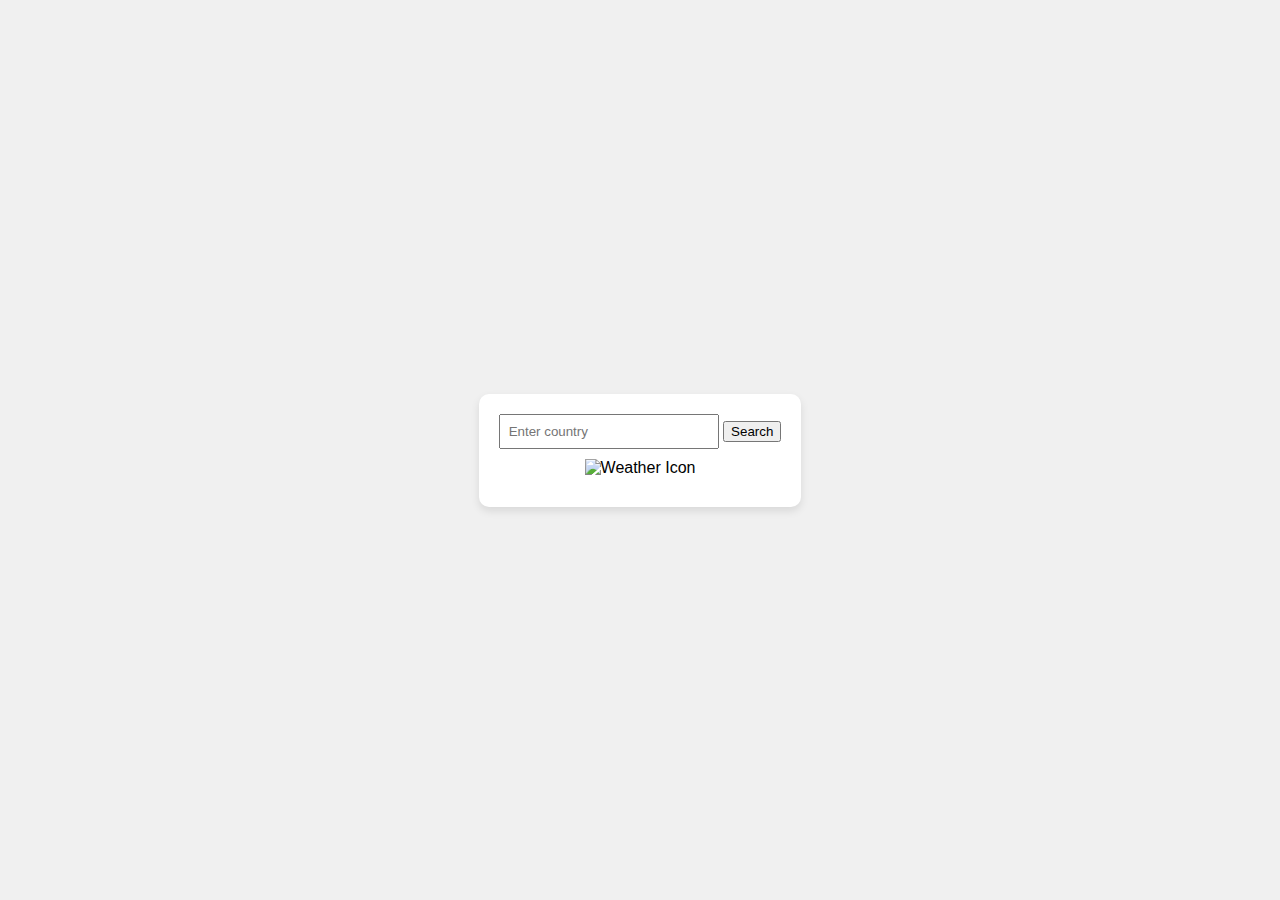
==== exam.html @ df2c2b25 "1st comit" ====
<!DOCTYPE html>
<html lang="en">
  <head>
    <meta charset="UTF-8" />
    <meta name="viewport" content="width=device-width, initial-scale=1.0" />
    <title>Weather App</title>
    <style>
      body {
        font-family: Arial, sans-serif;
        background-color: #f0f0f0;
        margin: 0;
        display: flex;
        justify-content: center;
        align-items: center;
        height: 100vh;
      }

      #weather-container {
        text-align: center;
        padding: 20px;
        border-radius: 10px;
        background-color: #fff;
        box-shadow: 0 4px 8px rgba(0, 0, 0, 0.1);
      }

      #search-input {
        padding: 8px;
        margin-bottom: 10px;
        width: 200px;
      }

      #weather-icon {
        width: 100px;
        height: 100px;
      }

      #weather-description {
        margin-top: 10px;
        font-weight: bold;
      }
    </style>
  </head>
  <body>
    <div id="weather-container">
      <input type="text" id="search-input" placeholder="Enter country" />
      <button onclick="searchWeather()">Search</button>
      <div id="weather-info">
        <img id="weather-icon" src="" alt="Weather Icon" />
        <div id="weather-description"></div>
        <div id="temperature"></div>
      </div>
    </div>

    <script>
      const apiKey = "YOUR_OPENWEATHERMAP_API_KEY";

      function searchWeather() {
        const searchInput = document.getElementById("search-input").value;
        const apiUrl = `https://api.openweathermap.org/data/2.5/weather?q=${searchInput}&appid=${apiKey}`;

        fetch(apiUrl)
          .then((response) => response.json())
          .then((data) => {
            const weatherIcon = document.getElementById("weather-icon");
            const weatherDescription = document.getElementById(
              "weather-description"
            );
            const temperature = document.getElementById("temperature");

            // Update weather information
            weatherIcon.src = `http://openweathermap.org/img/w/${data.weather[0].icon}.png`;
            weatherDescription.textContent = data.weather[0].description;
            temperature.textContent = `${(data.main.temp - 273.15).toFixed(
              2
            )}°C`;
          })
          .catch((error) =>
            console.error("Error fetching weather data:", error)
          );
      }
    </script>
  </body>
</html>
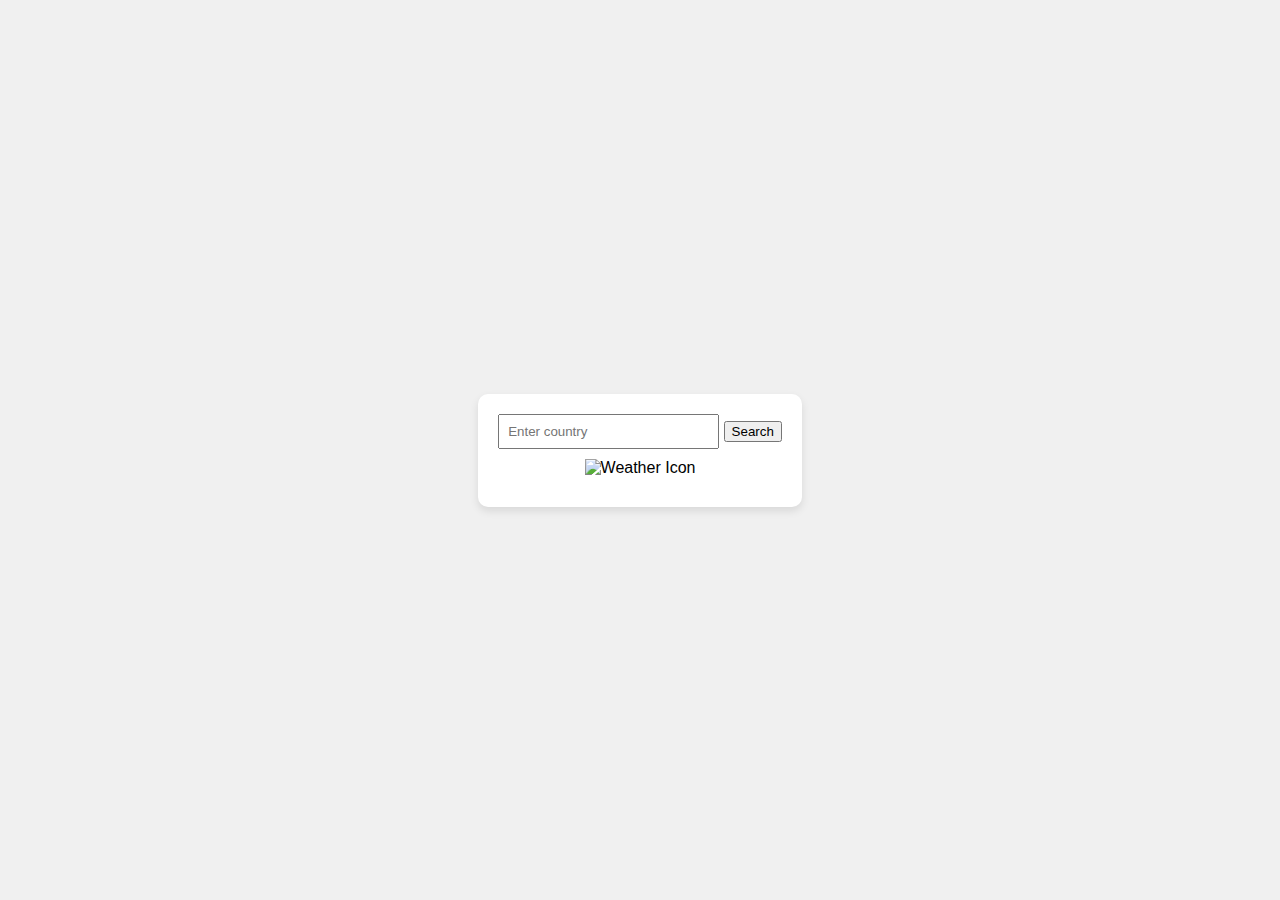
==== commit ddcbac8d: "2nd commit" ====
--- a/exam.html
+++ b/exam.html
@@ -26,7 +26,7 @@
       #search-input {
         padding: 8px;
         margin-bottom: 10px;
-        width: 200px;
+        width: 201px;
       }
 
       #weather-icon {
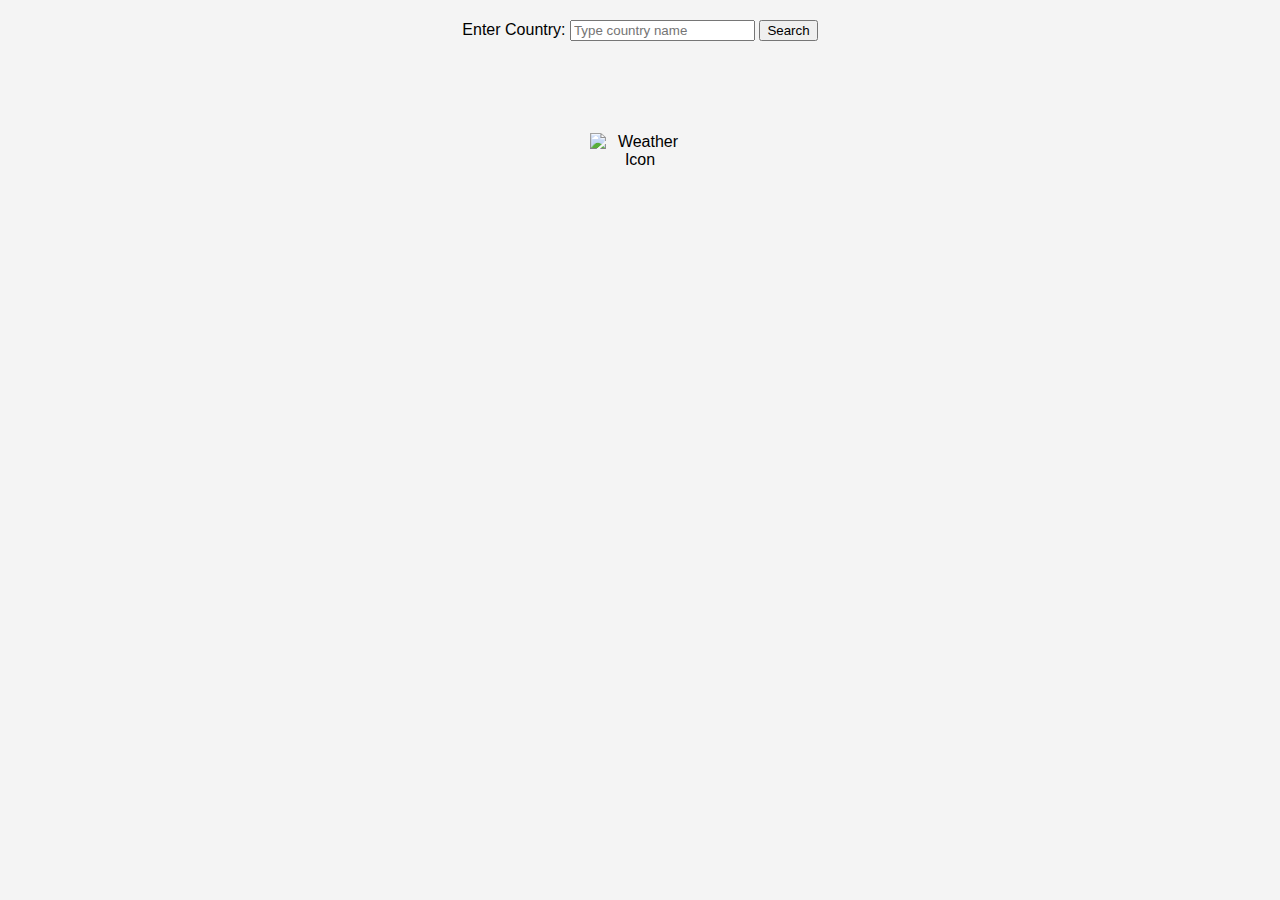
==== commit 2dfb695d: "2nd commit" ====
--- a/exam.html
+++ b/exam.html
@@ -6,77 +6,64 @@
     <title>Weather App</title>
     <style>
       body {
-        font-family: Arial, sans-serif;
-        background-color: #f0f0f0;
+        font-family: "Arial", sans-serif;
+        background-color: #f4f4f4;
+        text-align: center;
         margin: 0;
-        display: flex;
-        justify-content: center;
-        align-items: center;
-        height: 100vh;
+        padding: 0;
+      }
+
+      #search-container {
+        margin: 20px;
       }
 
       #weather-container {
-        text-align: center;
-        padding: 20px;
-        border-radius: 10px;
-        background-color: #fff;
-        box-shadow: 0 4px 8px rgba(0, 0, 0, 0.1);
-      }
-
-      #search-input {
-        padding: 8px;
-        margin-bottom: 10px;
-        width: 201px;
+        display: flex;
+        flex-direction: column;
+        align-items: center;
+        margin: 20px;
       }
 
       #weather-icon {
         width: 100px;
         height: 100px;
       }
-
-      #weather-description {
-        margin-top: 10px;
-        font-weight: bold;
-      }
     </style>
   </head>
   <body>
+    <div id="search-container">
+      <label for="country-input">Enter Country:</label>
+      <input type="text" id="country-input" placeholder="Type country name" />
+      <button onclick="searchWeather()">Search</button>
+    </div>
+
     <div id="weather-container">
-      <input type="text" id="search-input" placeholder="Enter country" />
-      <button onclick="searchWeather()">Search</button>
-      <div id="weather-info">
-        <img id="weather-icon" src="" alt="Weather Icon" />
-        <div id="weather-description"></div>
-        <div id="temperature"></div>
-      </div>
+      <h2 id="country-name"></h2>
+      <p id="temperature"></p>
+      <img id="weather-icon" src="" alt="Weather Icon" />
+      <p id="weather-description"></p>
     </div>
 
     <script>
-      const apiKey = "YOUR_OPENWEATHERMAP_API_KEY";
+      function searchWeather() {
+          const apiKey = "776780843df857bd08a4412c21de2b38"apiUrl
+          const countryInput = document.getElementById('country-input').value;
+          const apiUrl = `https://api.openweathermap.org/data/2.5/weather?q=${countryInput}&appid=${apiKey}`;
 
-      function searchWeather() {
-        const searchInput = document.getElementById("search-input").value;
-        const apiUrl = `https://api.openweathermap.org/data/2.5/weather?q=${searchInput}&appid=${apiKey}`;
+          fetch(apiUrl)
+              .then(response => response.json())
+              .then(data => {
+                  const countryName = data.name;
+                  const temperature = Math.round(data.main.temp - 273.15); // Convert temperature to Celsius
+                  const weatherDescription = data.weather[0].description;
+                  const weatherIcon = data.weather[0].icon;
 
-        fetch(apiUrl)
-          .then((response) => response.json())
-          .then((data) => {
-            const weatherIcon = document.getElementById("weather-icon");
-            const weatherDescription = document.getElementById(
-              "weather-description"
-            );
-            const temperature = document.getElementById("temperature");
-
-            // Update weather information
-            weatherIcon.src = `http://openweathermap.org/img/w/${data.weather[0].icon}.png`;
-            weatherDescription.textContent = data.weather[0].description;
-            temperature.textContent = `${(data.main.temp - 273.15).toFixed(
-              2
-            )}°C`;
-          })
-          .catch((error) =>
-            console.error("Error fetching weather data:", error)
-          );
+                  document.getElementById('country-name').textContent = countryName;
+                  document.getElementById('temperature').textContent = `${temperature}°C`;
+                  document.getElementById('weather-description').textContent = weatherDescription;
+                  document.getElementById('weather-icon').src = `https://openweathermap.org/img/wn/${weatherIcon}.png`;
+              })
+              .catch(error => console.error('Error fetching weather data:', error));
       }
     </script>
   </body>
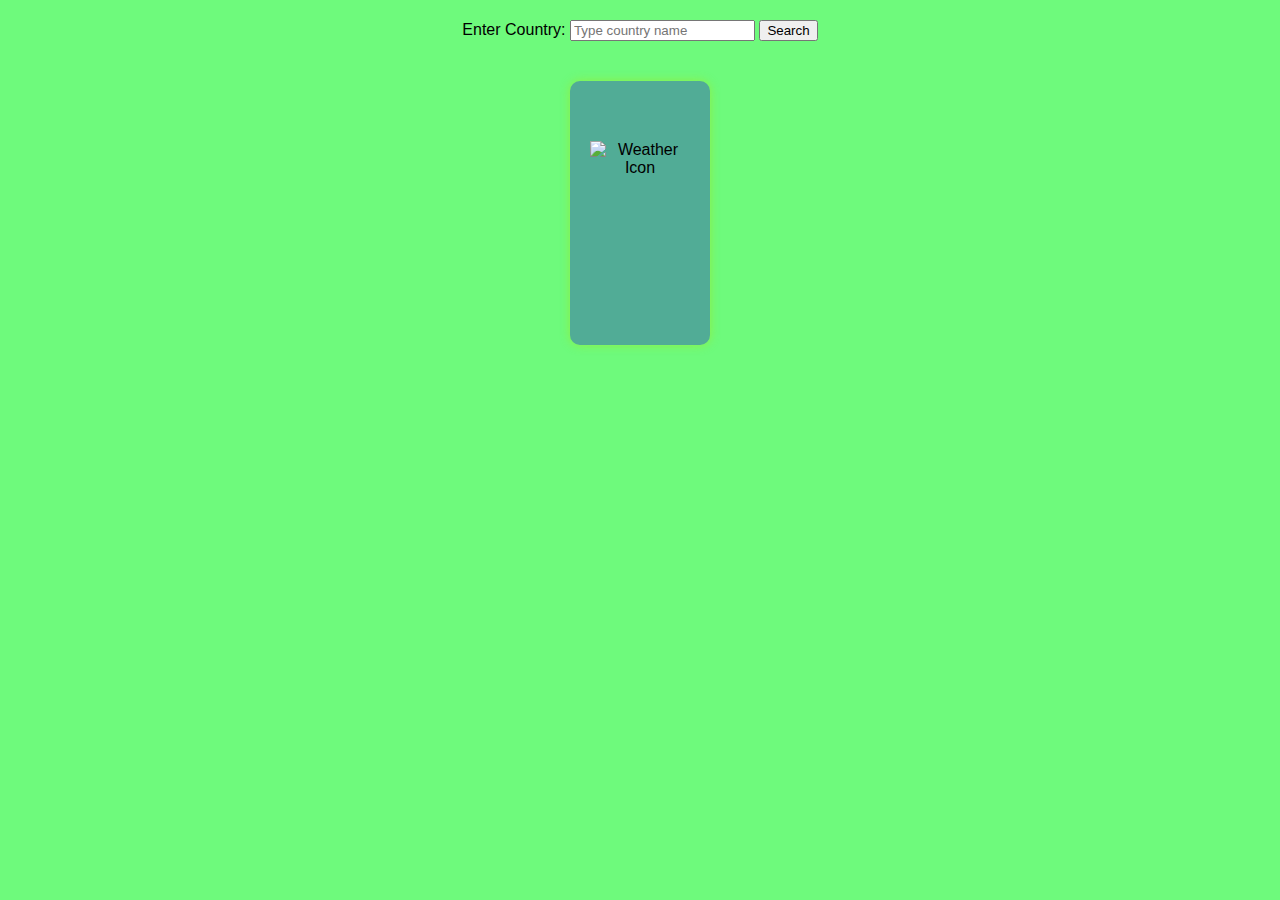
==== commit 14c229c6: "3rd" ====
--- a/exam.html
+++ b/exam.html
@@ -3,14 +3,17 @@
   <head>
     <meta charset="UTF-8" />
     <meta name="viewport" content="width=device-width, initial-scale=1.0" />
-    <title>Weather App</title>
+    <title>Weather Map</title>
     <style>
       body {
         font-family: "Arial", sans-serif;
-        background-color: #f4f4f4;
+        background-color: #24f739a9;
         text-align: center;
         margin: 0;
         padding: 0;
+        display: flex;
+        flex-direction: column;
+        align-items: center;
       }
 
       #search-container {
@@ -22,11 +25,46 @@
         flex-direction: column;
         align-items: center;
         margin: 20px;
+        background-color: #1c1cc65a;
+        padding: 20px;
+        border-radius: 10px;
+        box-shadow: 0 0 10px rgba(152, 237, 48, 0.756);
       }
 
       #weather-icon {
         width: 100px;
         height: 100px;
+        margin-bottom: 10px;
+      }
+
+      #temperature {
+        font-size: 24px;
+        font-weight: bold;
+      }
+
+      #weather-description {
+        margin-top: 10px;
+      }
+
+      .weather-image {
+        width: 100px;
+        height: 100px;
+      }
+
+      .rain {
+        content: url("rain.png"); /* Replace with your rain image */
+      }
+
+      .cloud {
+        content: url("cloud.png"); /* Replace with your cloud image */
+      }
+
+      .sunny {
+        content: url("sunny.png"); /* Replace with your sunny image */
+      }
+
+      .storm {
+        content: url("storm.png"); /* Replace with your storm image */
       }
     </style>
   </head>
@@ -39,31 +77,52 @@
 
     <div id="weather-container">
       <h2 id="country-name"></h2>
+      <img id="weather-icon" src="" alt="Weather Icon" />
       <p id="temperature"></p>
-      <img id="weather-icon" src="" alt="Weather Icon" />
       <p id="weather-description"></p>
     </div>
 
     <script>
       function searchWeather() {
-          const apiKey = "776780843df857bd08a4412c21de2b38"apiUrl
-          const countryInput = document.getElementById('country-input').value;
-          const apiUrl = `https://api.openweathermap.org/data/2.5/weather?q=${countryInput}&appid=${apiKey}`;
+        const apiKey = "776780843df857bd08a4412c21de2b38"; // Replace with your OpenWeatherMap API key
+        const countryInput = document.getElementById("country-input").value;
+        const apiUrl = `https://api.openweathermap.org/data/2.5/weather?q=${countryInput}&appid=${apiKey}`;
 
-          fetch(apiUrl)
-              .then(response => response.json())
-              .then(data => {
-                  const countryName = data.name;
-                  const temperature = Math.round(data.main.temp - 273.15); // Convert temperature to Celsius
-                  const weatherDescription = data.weather[0].description;
-                  const weatherIcon = data.weather[0].icon;
+        fetch(apiUrl)
+          .then((response) => response.json())
+          .then((data) => {
+            const countryName = data.name;
+            const temperature = Math.round(data.main.temp - 273.15); // Convert temperature to Celsius
+            const weatherDescription = data.weather[0].description;
+            const weatherIcon = data.weather[0].icon;
 
-                  document.getElementById('country-name').textContent = countryName;
-                  document.getElementById('temperature').textContent = `${temperature}°C`;
-                  document.getElementById('weather-description').textContent = weatherDescription;
-                  document.getElementById('weather-icon').src = `https://openweathermap.org/img/wn/${weatherIcon}.png`;
-              })
-              .catch(error => console.error('Error fetching weather data:', error));
+            document.getElementById("country-name").textContent = countryName;
+            document.getElementById(
+              "temperature"
+            ).textContent = `${temperature}°C`;
+            document.getElementById("weather-description").textContent =
+              weatherDescription;
+            document.getElementById(
+              "weather-icon"
+            ).src = `https://openweathermap.org/img/wn/${weatherIcon}.png`;
+
+            // Update weather image based on weather description
+            const weatherImage = document.querySelector(".weather-image");
+            weatherImage.className = "weather-image";
+
+            if (weatherDescription.includes("rain")) {
+              weatherImage.classList.add("rain");
+            } else if (weatherDescription.includes("cloud")) {
+              weatherImage.classList.add("cloud");
+            } else if (weatherDescription.includes("clear")) {
+              weatherImage.classList.add("sunny");
+            } else if (weatherDescription.includes("storm")) {
+              weatherImage.classList.add("storm");
+            }
+          })
+          .catch((error) =>
+            console.error("Error fetching weather data:", error)
+          );
       }
     </script>
   </body>
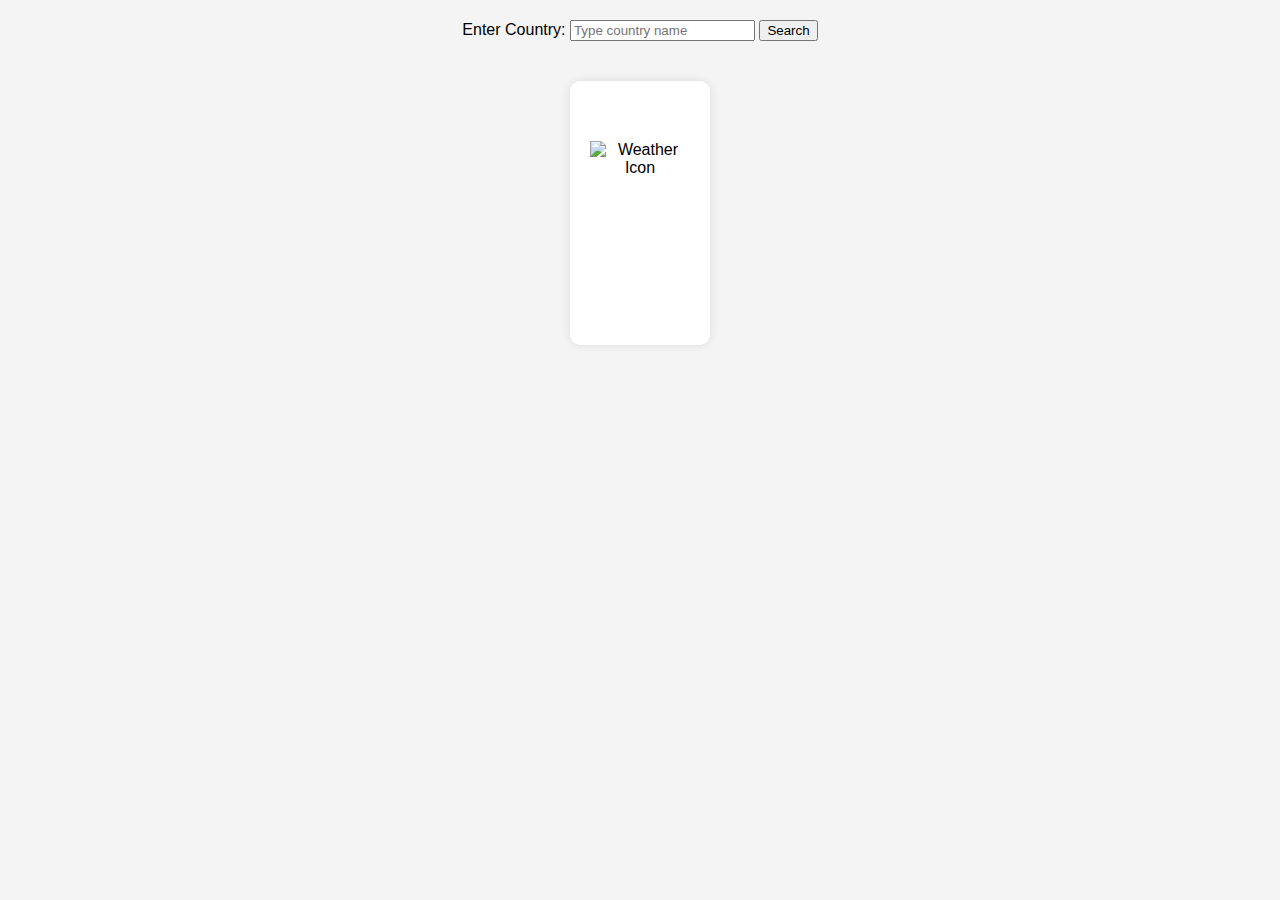
==== commit 0c8d61e7: "4th commit" ====
--- a/exam.html
+++ b/exam.html
@@ -3,70 +3,8 @@
   <head>
     <meta charset="UTF-8" />
     <meta name="viewport" content="width=device-width, initial-scale=1.0" />
+    <link rel="stylesheet" href="styles.css" />
     <title>Weather Map</title>
-    <style>
-      body {
-        font-family: "Arial", sans-serif;
-        background-color: #24f739a9;
-        text-align: center;
-        margin: 0;
-        padding: 0;
-        display: flex;
-        flex-direction: column;
-        align-items: center;
-      }
-
-      #search-container {
-        margin: 20px;
-      }
-
-      #weather-container {
-        display: flex;
-        flex-direction: column;
-        align-items: center;
-        margin: 20px;
-        background-color: #1c1cc65a;
-        padding: 20px;
-        border-radius: 10px;
-        box-shadow: 0 0 10px rgba(152, 237, 48, 0.756);
-      }
-
-      #weather-icon {
-        width: 100px;
-        height: 100px;
-        margin-bottom: 10px;
-      }
-
-      #temperature {
-        font-size: 24px;
-        font-weight: bold;
-      }
-
-      #weather-description {
-        margin-top: 10px;
-      }
-
-      .weather-image {
-        width: 100px;
-        height: 100px;
-      }
-
-      .rain {
-        content: url("rain.png"); /* Replace with your rain image */
-      }
-
-      .cloud {
-        content: url("cloud.png"); /* Replace with your cloud image */
-      }
-
-      .sunny {
-        content: url("sunny.png"); /* Replace with your sunny image */
-      }
-
-      .storm {
-        content: url("storm.png"); /* Replace with your storm image */
-      }
-    </style>
   </head>
   <body>
     <div id="search-container">
@@ -77,53 +15,11 @@
 
     <div id="weather-container">
       <h2 id="country-name"></h2>
-      <img id="weather-icon" src="" alt="Weather Icon" />
+      <img id="weather-icon" class="weather-image" alt="Weather Icon" />
       <p id="temperature"></p>
       <p id="weather-description"></p>
     </div>
 
-    <script>
-      function searchWeather() {
-        const apiKey = "776780843df857bd08a4412c21de2b38"; // Replace with your OpenWeatherMap API key
-        const countryInput = document.getElementById("country-input").value;
-        const apiUrl = `https://api.openweathermap.org/data/2.5/weather?q=${countryInput}&appid=${apiKey}`;
-
-        fetch(apiUrl)
-          .then((response) => response.json())
-          .then((data) => {
-            const countryName = data.name;
-            const temperature = Math.round(data.main.temp - 273.15); // Convert temperature to Celsius
-            const weatherDescription = data.weather[0].description;
-            const weatherIcon = data.weather[0].icon;
-
-            document.getElementById("country-name").textContent = countryName;
-            document.getElementById(
-              "temperature"
-            ).textContent = `${temperature}°C`;
-            document.getElementById("weather-description").textContent =
-              weatherDescription;
-            document.getElementById(
-              "weather-icon"
-            ).src = `https://openweathermap.org/img/wn/${weatherIcon}.png`;
-
-            // Update weather image based on weather description
-            const weatherImage = document.querySelector(".weather-image");
-            weatherImage.className = "weather-image";
-
-            if (weatherDescription.includes("rain")) {
-              weatherImage.classList.add("rain");
-            } else if (weatherDescription.includes("cloud")) {
-              weatherImage.classList.add("cloud");
-            } else if (weatherDescription.includes("clear")) {
-              weatherImage.classList.add("sunny");
-            } else if (weatherDescription.includes("storm")) {
-              weatherImage.classList.add("storm");
-            }
-          })
-          .catch((error) =>
-            console.error("Error fetching weather data:", error)
-          );
-      }
-    </script>
+    <script src="script.js"></script>
   </body>
 </html>
--- a/styles.css
+++ b/styles.css
@@ -0,0 +1,61 @@
+body {
+  font-family: "Arial", sans-serif;
+  background-color: #f4f4f4;
+  text-align: center;
+  margin: 0;
+  padding: 0;
+  display: flex;
+  flex-direction: column;
+  align-items: center;
+}
+
+#search-container {
+  margin: 20px;
+}
+
+#weather-container {
+  display: flex;
+  flex-direction: column;
+  align-items: center;
+  margin: 20px;
+  background-color: #ffffff;
+  padding: 20px;
+  border-radius: 10px;
+  box-shadow: 0 0 10px rgba(0, 0, 0, 0.1);
+}
+
+#weather-icon {
+  width: 100px;
+  height: 100px;
+  margin-bottom: 10px;
+}
+
+#temperature {
+  font-size: 24px;
+  font-weight: bold;
+}
+
+#weather-description {
+  margin-top: 10px;
+}
+
+.weather-image {
+  width: 100px;
+  height: 100px;
+}
+
+.rain {
+  content: url("rain.png"); /* Replace with your rain image */
+}
+
+.cloud {
+  content: url("cloud.png"); /* Replace with your cloud image */
+}
+
+.sunny {
+  content: url("sunny.png"); /* Replace with your sunny image */
+}
+
+.storm {
+  content: url("storm.png"); /* Replace with your storm image */
+}
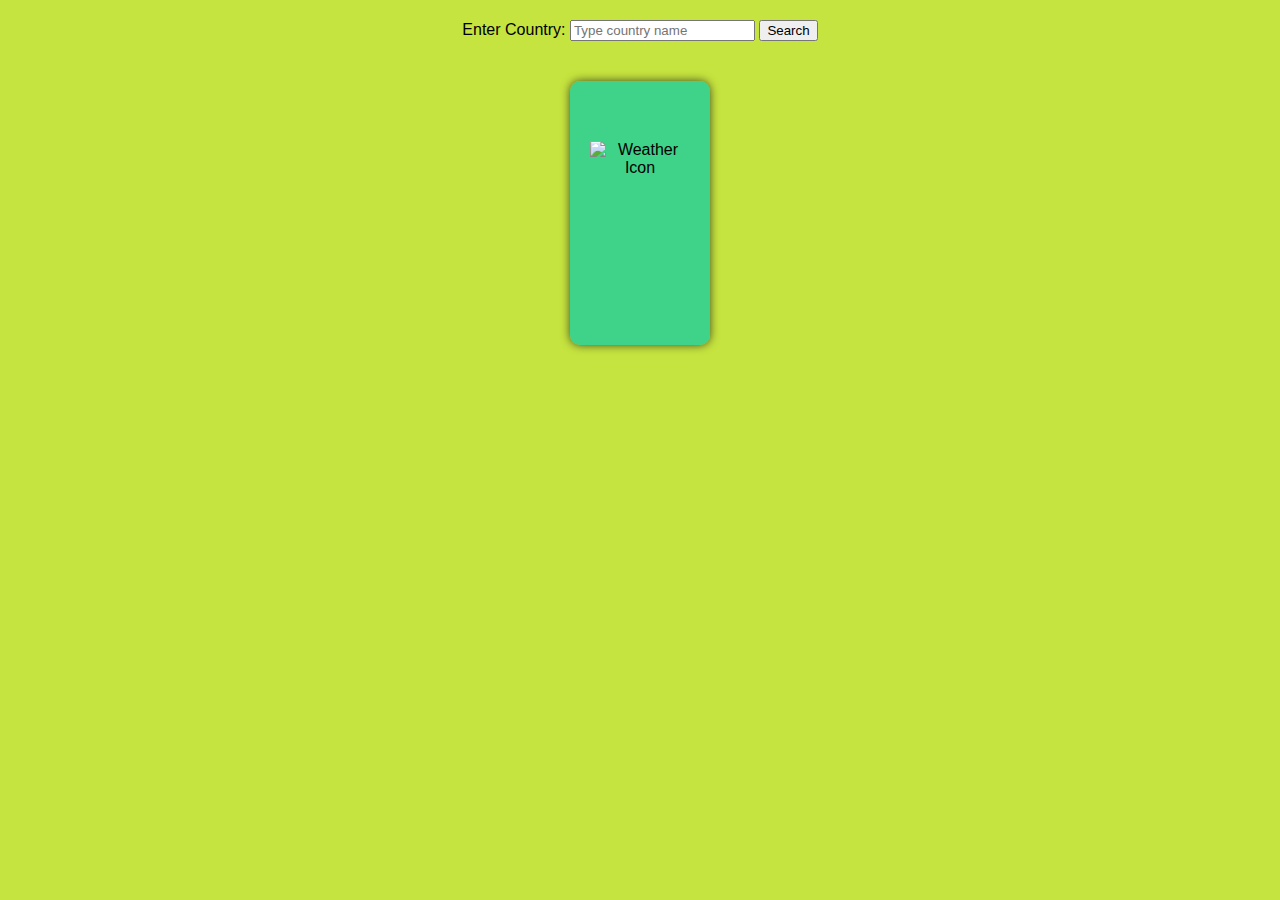
==== commit ad817492: "coomit" ====
--- a/exam.html
+++ b/exam.html
@@ -3,8 +3,70 @@
   <head>
     <meta charset="UTF-8" />
     <meta name="viewport" content="width=device-width, initial-scale=1.0" />
-    <link rel="stylesheet" href="styles.css" />
     <title>Weather Map</title>
+    <style>
+      body {
+        font-family: "Arial", sans-serif;
+        background-color: #b9de14d0;
+        text-align: center;
+        margin: 0;
+        padding: 0;
+        display: flex;
+        flex-direction: column;
+        align-items: center;
+      }
+
+      #search-container {
+        margin: 20px;
+      }
+
+      #weather-container {
+        display: flex;
+        flex-direction: column;
+        align-items: center;
+        margin: 20px;
+        background-color: #05cbaab3;
+        padding: 20px;
+        border-radius: 10px;
+        box-shadow: 0 0 10px #000412b0;
+      }
+
+      #weather-icon {
+        width: 100px;
+        height: 100px;
+        margin-bottom: 10px;
+      }
+
+      #temperature {
+        font-size: 24px;
+        font-weight: bold;
+      }
+
+      #weather-description {
+        margin-top: 10px;
+      }
+
+      .weather-image {
+        width: 100px;
+        height: 100px;
+      }
+
+      .rain {
+        content: url("rain.png"); /* Replace with your rain image */
+      }
+
+      .cloud {
+        content: url("cloud.png"); /* Replace with your cloud image */
+      }
+
+      .sunny {
+        content: url("sunny.png"); /* Replace with your sunny image */
+      }
+
+      .storm {
+        content: url("storm.png"); /* Replace with your storm image */
+      }
+    </style>
   </head>
   <body>
     <div id="search-container">
@@ -15,11 +77,53 @@
 
     <div id="weather-container">
       <h2 id="country-name"></h2>
-      <img id="weather-icon" class="weather-image" alt="Weather Icon" />
+      <img id="weather-icon" src="" alt="Weather Icon" />
       <p id="temperature"></p>
       <p id="weather-description"></p>
     </div>
 
-    <script src="script.js"></script>
+    <script>
+      function searchWeather() {
+        const apiKey = "776780843df857bd08a4412c21de2b38"; // Replace with your OpenWeatherMap API key
+        const countryInput = document.getElementById("country-input").value;
+        const apiUrl = `https://api.openweathermap.org/data/2.5/weather?q=${countryInput}&appid=${apiKey}`;
+
+        fetch(apiUrl)
+          .then((response) => response.json())
+          .then((data) => {
+            const countryName = data.name;
+            const temperature = Math.round(data.main.temp - 273.15); // Convert temperature to Celsius
+            const weatherDescription = data.weather[0].description;
+            const weatherIcon = data.weather[0].icon;
+
+            document.getElementById("country-name").textContent = countryName;
+            document.getElementById(
+              "temperature"
+            ).textContent = `${temperature}°C`;
+            document.getElementById("weather-description").textContent =
+              weatherDescription;
+            document.getElementById(
+              "weather-icon"
+            ).src = `https://openweathermap.org/img/wn/${weatherIcon}.png`;
+
+            // Update weather image based on weather description
+            const weatherImage = document.querySelector(".weather-image");
+            weatherImage.className = "weather-image";
+
+            if (weatherDescription.includes("rain")) {
+              weatherImage.classList.add("rain");
+            } else if (weatherDescription.includes("cloud")) {
+              weatherImage.classList.add("cloud");
+            } else if (weatherDescription.includes("clear")) {
+              weatherImage.classList.add("sunny");
+            } else if (weatherDescription.includes("storm")) {
+              weatherImage.classList.add("storm");
+            }
+          })
+          .catch((error) =>
+            console.error("Error fetching weather data:", error)
+          );
+      }
+    </script>
   </body>
 </html>
